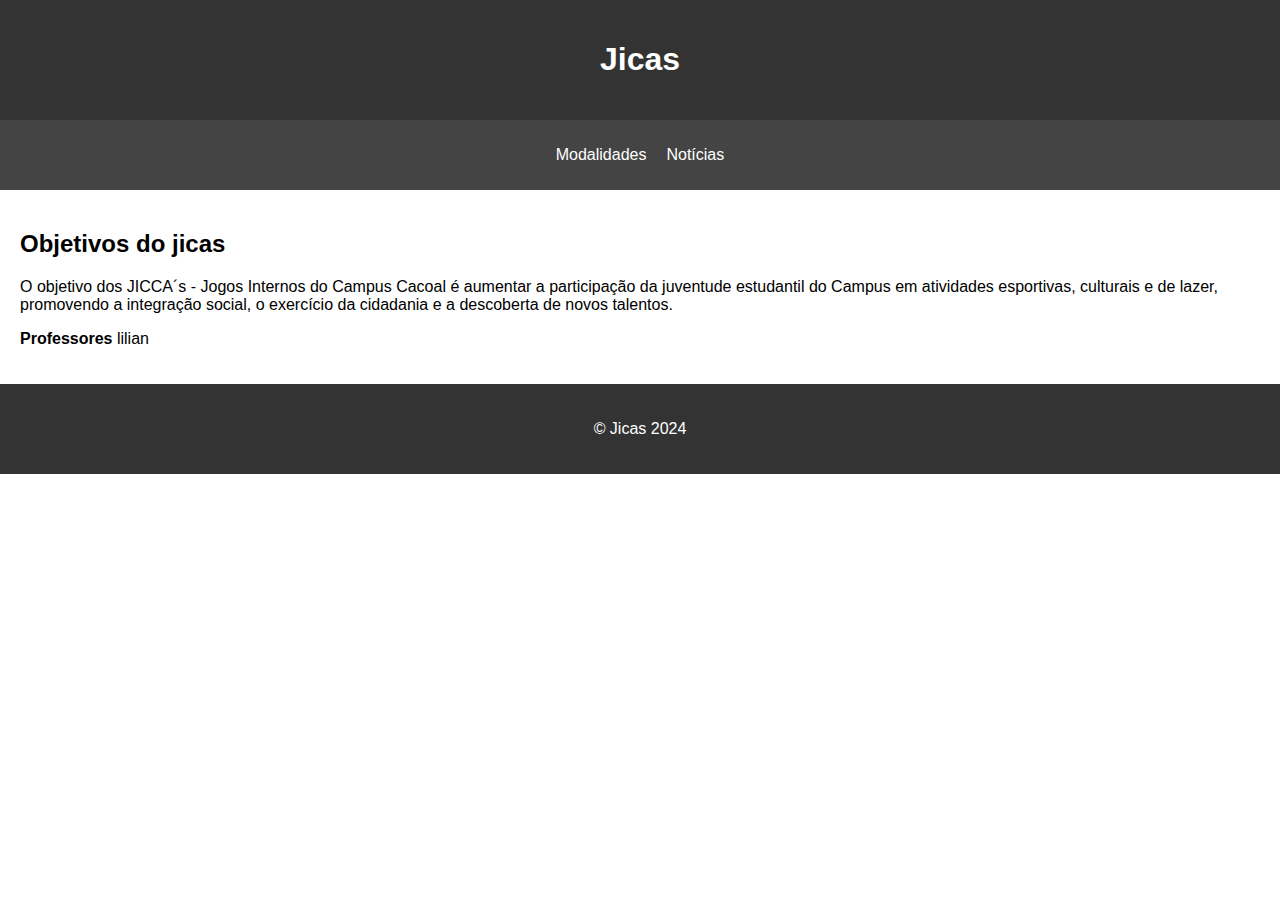
==== index.html @ c64b193c "querogoza" ====
<!DOCTYPE html>
<html lang="pt-BR">
<head>
    <meta charset="UTF-8">
    <meta name="viewport" content="width=device-width, initial-scale=1.0">
    <title>Jicas</title>
    <link rel="stylesheet" href="styles.css">
</head>
<body>
    <header>
        <h1>Jicas</h1>
    </header>
    <nav>
        <ul>
            <li><a href="modalidades.html">Modalidades</a></li>
            <li><a href="noticias.html">Notícias</a></li>
        </ul>
    </nav>
    <main>
        <DIV class="esquerda">
            <H2>Objetivos do jicas</H2>
            <p>O objetivo dos JICCA´s - Jogos Internos do Campus Cacoal é aumentar a participação da juventude
                estudantil do Campus em atividades esportivas, culturais e de lazer, promovendo a integração social, o
                exercício da cidadania e a descoberta de novos talentos.</p>
            <p><b>Professores</b> lilian</p>

            <DIV>
    </main>
    <footer>
        <p>&copy; Jicas 2024</p>
    </footer>
</body>
</html>
---- styles.css ----
body {
    font-family: Arial, sans-serif;
    margin: 0;
    padding: 0;
}

header {
    background-color: #333;
    color: #fff;
    text-align: center;
    padding: 20px 0;
}

nav {
    background-color: #444;
    padding: 10px 0;
}

nav ul {
    list-style-type: none;
    padding: 0;
    display: flex;
    justify-content: center;
}

nav ul li {
    margin: 0 10px;
}

nav ul li a {
    color: #fff;
    text-decoration: none;
}

main {
    display: flex;
    flex-wrap: wrap;
    justify-content: center;
    padding: 20px;
}

article {
    width: 300px;
    background-color: #f4f4f4;
    margin: 10px;
    padding: 10px;
    border-radius: 5px;
}

footer {
    background-color: #333;
    color: #fff;
    text-align: center;
    padding: 20px 0;
}

/* Adicionando informações sobre Flexbox */
main {
    display: flex;
    flex-wrap: wrap;
    justify-content: center;
}

article {
    flex: 1 1 300px;
    margin: 10px;
}

/* Flex container */
main {
    display: flex;
    flex-wrap: wrap;
    justify-content: center;
}

/* Flex item */
article {
    flex: 1 1 300px;
    margin: 10px;
}

/* Eixos */
/* O eixo principal é o eixo horizontal (linha principal) */
/* O eixo secundário é o eixo vertical (linha transversal) */
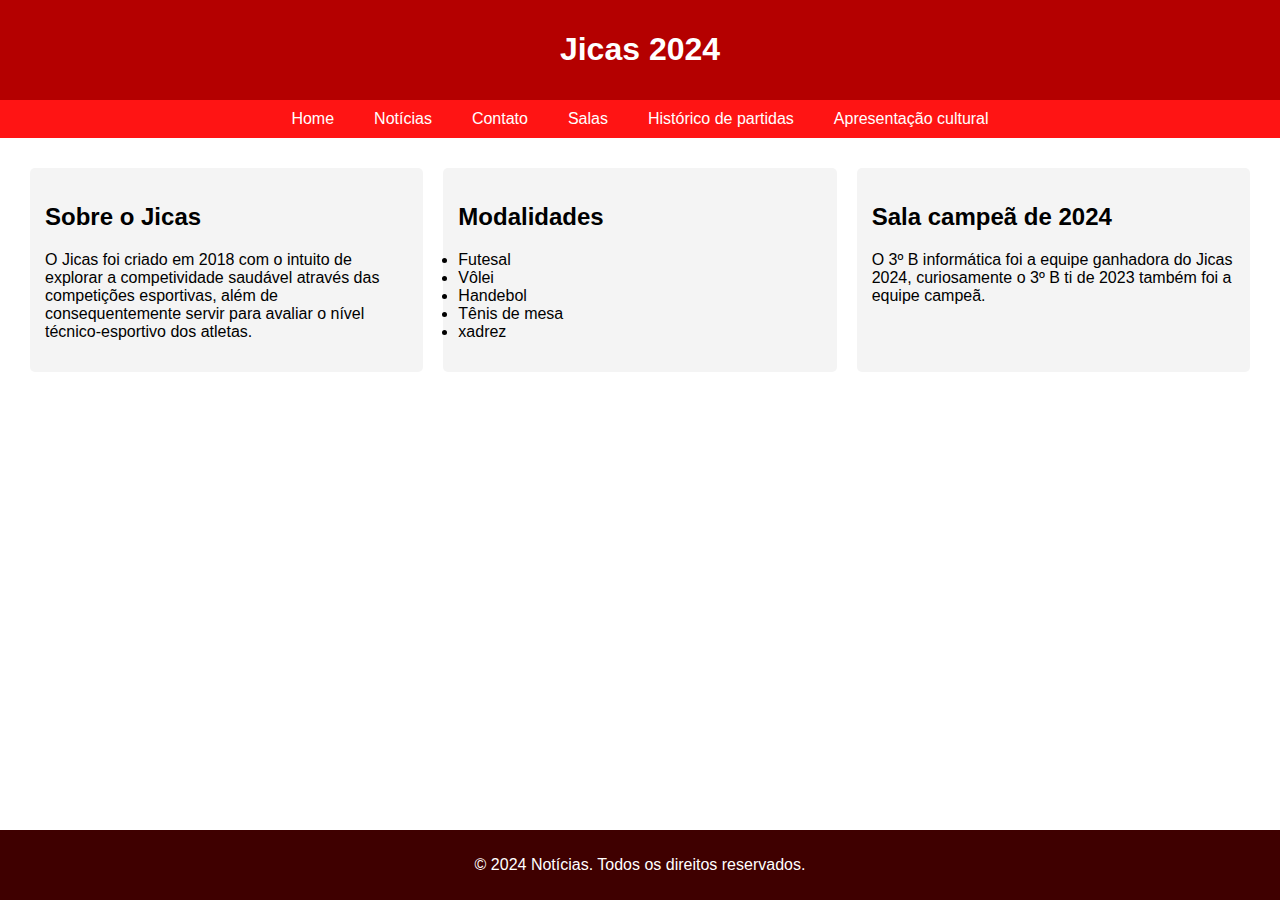
==== commit 34a48b06: "projeto final" ====
--- a/index.html
+++ b/index.html
@@ -1,5 +1,5 @@
 <!DOCTYPE html>
-<html lang="pt-BR">
+<html lang="pt-br">
 <head>
     <meta charset="UTF-8">
     <meta name="viewport" content="width=device-width, initial-scale=1.0">
@@ -7,27 +7,48 @@
     <link rel="stylesheet" href="styles.css">
 </head>
 <body>
-    <header>
-        <h1>Jicas</h1>
-    </header>
-    <nav>
-        <ul>
-            <li><a href="modalidades.html">Modalidades</a></li>
-            <li><a href="noticias.html">Notícias</a></li>
-        </ul>
-    </nav>
-    <main>
-        <DIV class="esquerda">
-            <H2>Objetivos do jicas</H2>
-            <p>O objetivo dos JICCA´s - Jogos Internos do Campus Cacoal é aumentar a participação da juventude
-                estudantil do Campus em atividades esportivas, culturais e de lazer, promovendo a integração social, o
-                exercício da cidadania e a descoberta de novos talentos.</p>
-            <p><b>Professores</b> lilian</p>
 
-            <DIV>
-    </main>
-    <footer>
-        <p>&copy; Jicas 2024</p>
-    </footer>
+<header>
+    <h1>Jicas 2024</h1>
+</header>
+
+<nav>
+    <a href="#">Home</a>
+    <a href="noticias.html">Notícias</a>
+    <a href="#">Contato</a>
+    <a href="#">Salas</a>
+    <a href="#">Histórico de partidas</a>
+    <a href="#">Apresentação cultural</a>
+</nav>
+
+<section class="container">
+    <article>
+        <h2>Sobre o Jicas</h2>
+        <p>O Jicas foi criado em 2018 com o intuito de explorar a competividade saudável através das competições esportivas,
+            além de consequentemente servir para avaliar o nível técnico-esportivo dos atletas.
+        </p>
+    </article>
+    <article>
+        <h2>Modalidades</h2>
+        <p>
+            <li>Futesal</li>
+            <li>Vôlei</li>
+            <li>Handebol</li>
+            <li>Tênis de mesa</li>
+            <li>xadrez</li>
+        </p>
+    </article>
+    <article>
+        <h2>Sala campeã de 2024</h2>
+        <p>O 3º B informática foi a equipe ganhadora do Jicas 2024, curiosamente o 3º B ti de 2023
+            também foi a equipe campeã.
+        </p>
+    </article>
+</section>
+
+<footer>
+    <p>&copy; 2024 Notícias. Todos os direitos reservados.</p>
+</footer>
+
 </body>
 </html>
--- a/styles.css
+++ b/styles.css
@@ -5,80 +5,52 @@
 }
 
 header {
-    background-color: #333;
+    background-color: #b40000;
     color: #fff;
+    padding: 10px 0;
     text-align: center;
-    padding: 20px 0;
 }
 
 nav {
-    background-color: #444;
-    padding: 10px 0;
+    display: flex;
+    justify-content: center;
+    background-color: #ff1414;
+    flex-direction: wrap;
 }
 
-nav ul {
-    list-style-type: none;
-    padding: 0;
-    display: flex;
-    justify-content: center;
+nav a {
+    color: #fff;
+    text-decoration: none;
+    padding: 10px 20px;
+    transition: background-color 0.3s;
 }
 
-nav ul li {
-    margin: 0 10px;
+nav a:hover {
+    background-color: #5e0000;
 }
 
-nav ul li a {
-    color: #fff;
-    text-decoration: none;
-}
-
-main {
+.container {
     display: flex;
+    flex-direction: row;
+    justify-content: space-around;
+    padding: 20px;
     flex-wrap: wrap;
-    justify-content: center;
-    padding: 20px;
 }
 
 article {
-    width: 300px;
+    flex: 1 1 300px;
     background-color: #f4f4f4;
     margin: 10px;
-    padding: 10px;
+    padding: 15px;
     border-radius: 5px;
 }
 
 footer {
-    background-color: #333;
+    background-color: #3f0000;
     color: #fff;
     text-align: center;
-    padding: 20px 0;
+    padding: 10px 0;
+    position: fixed;
+    bottom: 0;
+    width: 100%;
 }
-
-/* Adicionando informações sobre Flexbox */
-main {
-    display: flex;
-    flex-wrap: wrap;
-    justify-content: center;
-}
-
-article {
-    flex: 1 1 300px;
-    margin: 10px;
-}
-
-/* Flex container */
-main {
-    display: flex;
-    flex-wrap: wrap;
-    justify-content: center;
-}
-
-/* Flex item */
-article {
-    flex: 1 1 300px;
-    margin: 10px;
-}
-
-/* Eixos */
-/* O eixo principal é o eixo horizontal (linha principal) */
-/* O eixo secundário é o eixo vertical (linha transversal) */
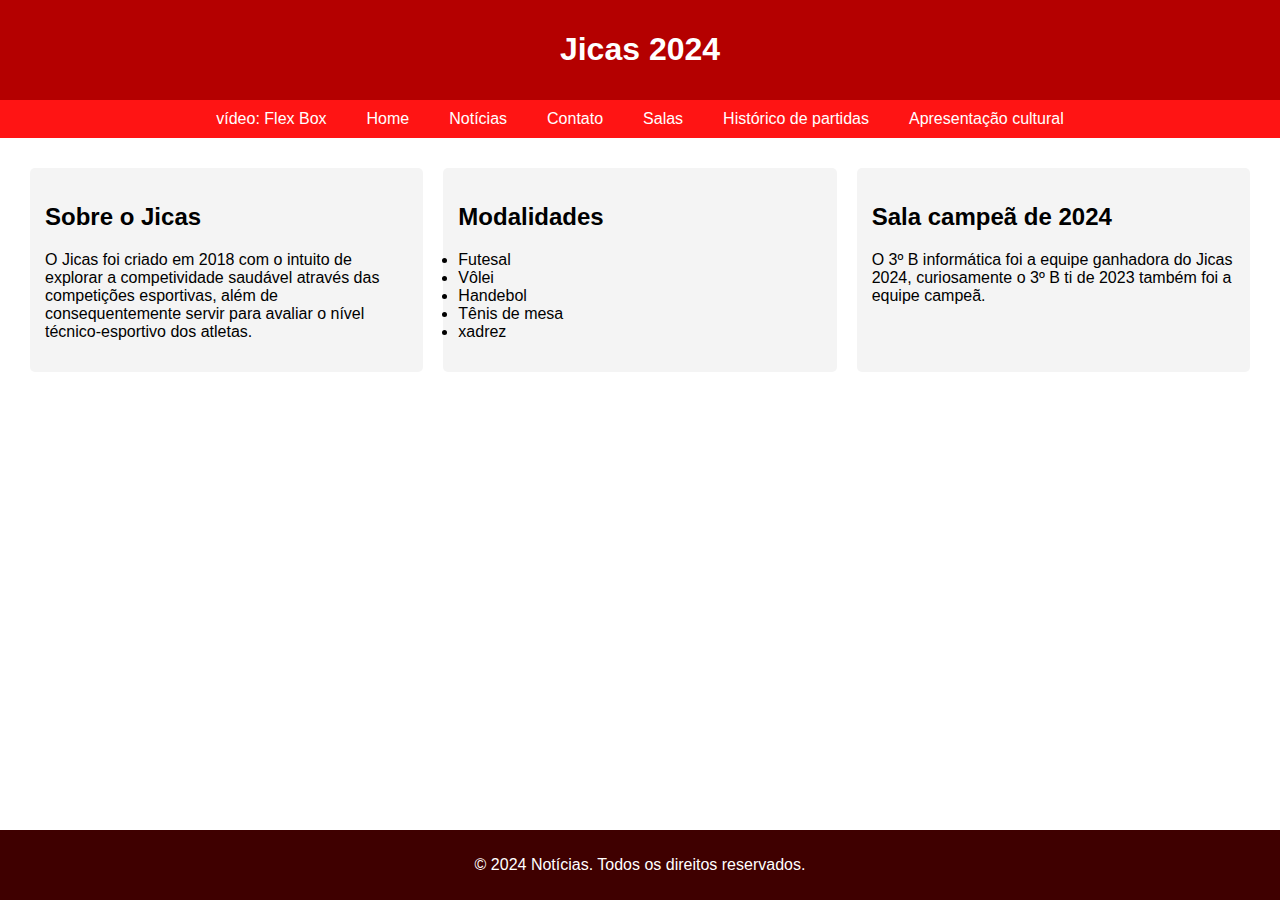
==== commit 7d13d99a: "adicionado o vídeo" ====
--- a/index.html
+++ b/index.html
@@ -13,6 +13,7 @@
 </header>
 
 <nav>
+    <a href="https://www.youtube.com/watch?v=M5JK-Jna1q4&t=326s">vídeo: Flex Box</a>
     <a href="#">Home</a>
     <a href="noticias.html">Notícias</a>
     <a href="#">Contato</a>
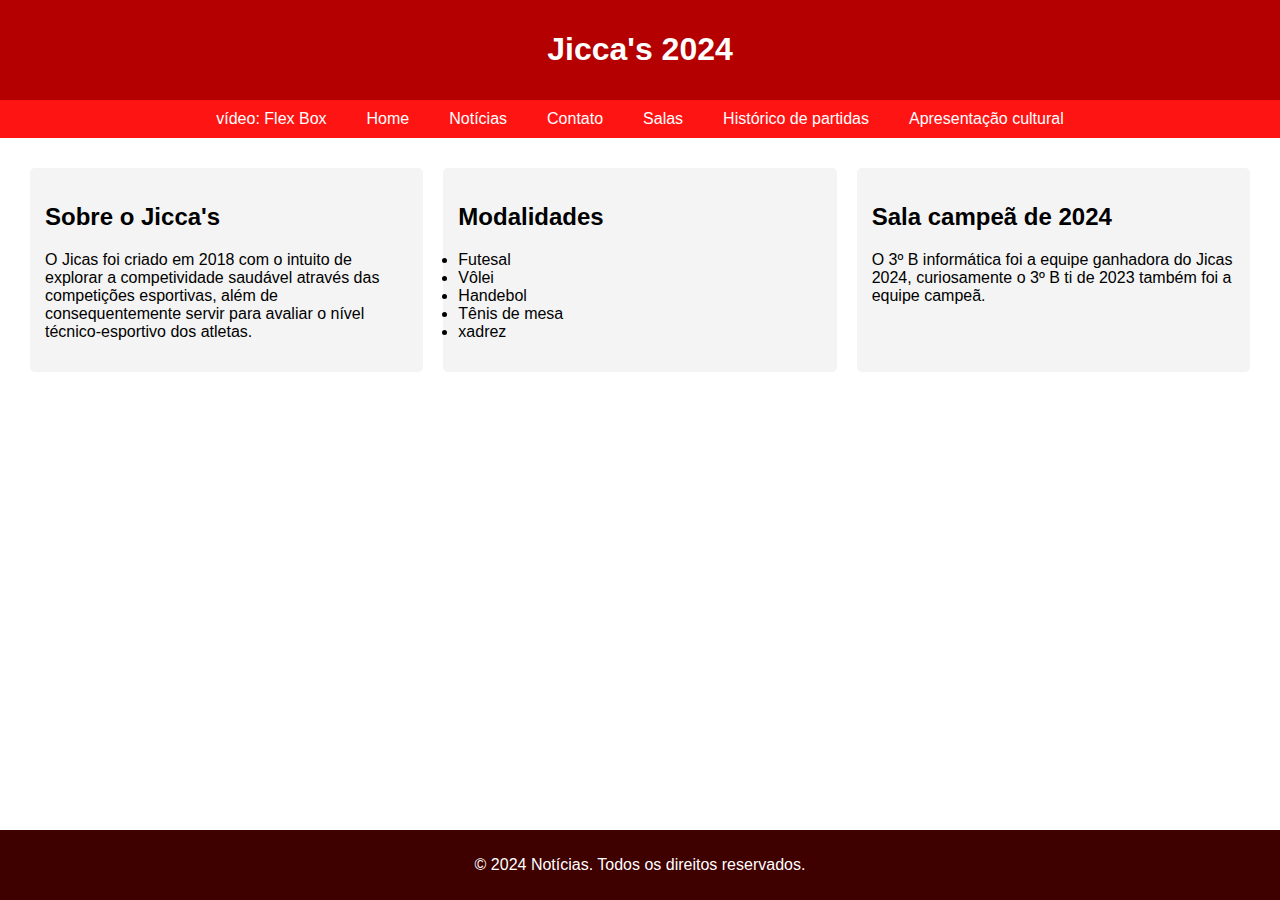
==== commit deb22e7a: "alteração do nome jicas" ====
--- a/index.html
+++ b/index.html
@@ -9,7 +9,7 @@
 <body>
 
 <header>
-    <h1>Jicas 2024</h1>
+    <h1>Jicca's 2024</h1>
 </header>
 
 <nav>
@@ -24,7 +24,7 @@
 
 <section class="container">
     <article>
-        <h2>Sobre o Jicas</h2>
+        <h2>Sobre o Jicca's</h2>
         <p>O Jicas foi criado em 2018 com o intuito de explorar a competividade saudável através das competições esportivas,
             além de consequentemente servir para avaliar o nível técnico-esportivo dos atletas.
         </p>
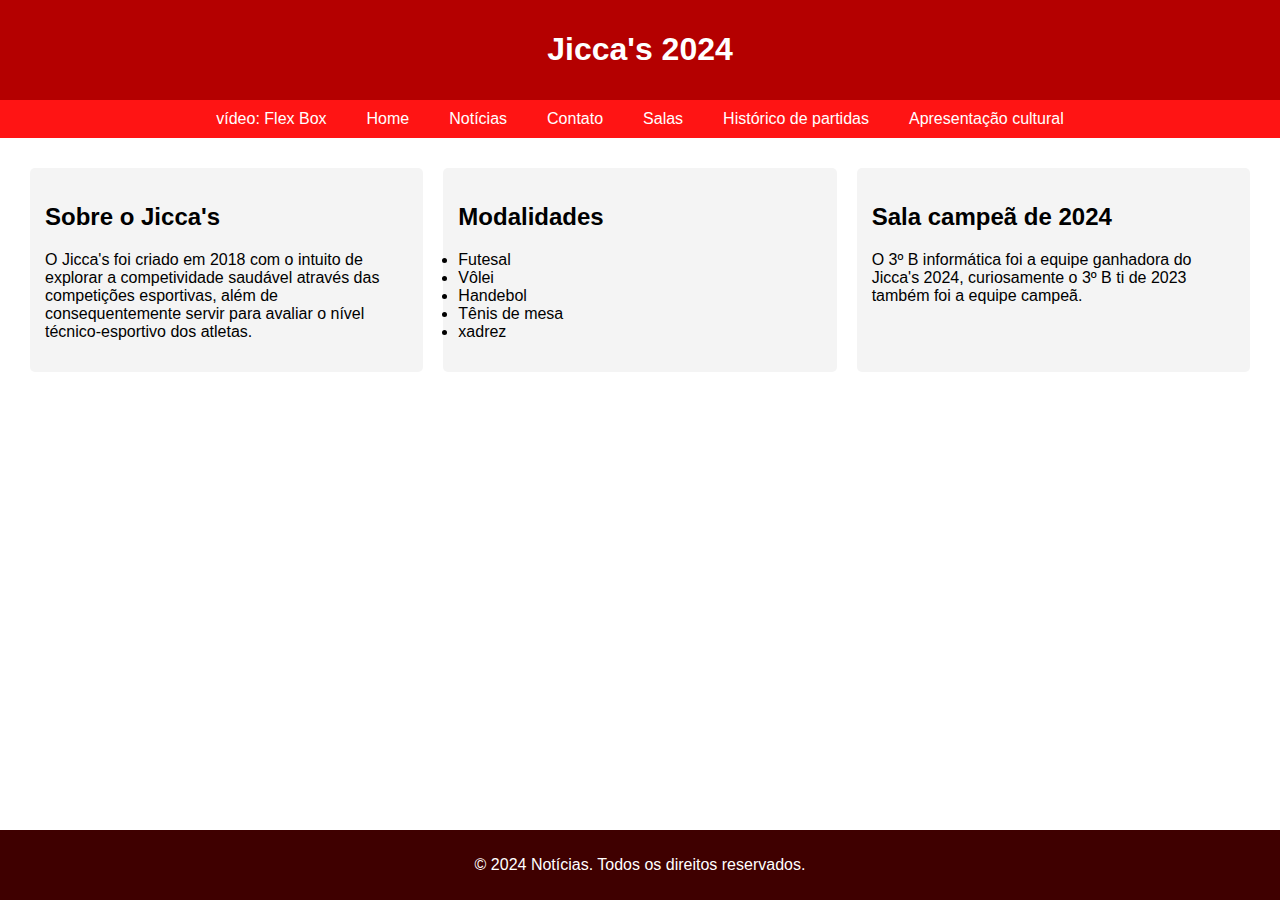
==== commit 30fff63a: "aff" ====
--- a/index.html
+++ b/index.html
@@ -3,7 +3,7 @@
 <head>
     <meta charset="UTF-8">
     <meta name="viewport" content="width=device-width, initial-scale=1.0">
-    <title>Jicas</title>
+    <title>Jicca's</title>
     <link rel="stylesheet" href="styles.css">
 </head>
 <body>
@@ -25,7 +25,7 @@
 <section class="container">
     <article>
         <h2>Sobre o Jicca's</h2>
-        <p>O Jicas foi criado em 2018 com o intuito de explorar a competividade saudável através das competições esportivas,
+        <p>O Jicca's foi criado em 2018 com o intuito de explorar a competividade saudável através das competições esportivas,
             além de consequentemente servir para avaliar o nível técnico-esportivo dos atletas.
         </p>
     </article>
@@ -41,7 +41,7 @@
     </article>
     <article>
         <h2>Sala campeã de 2024</h2>
-        <p>O 3º B informática foi a equipe ganhadora do Jicas 2024, curiosamente o 3º B ti de 2023
+        <p>O 3º B informática foi a equipe ganhadora do Jicca's 2024, curiosamente o 3º B ti de 2023
             também foi a equipe campeã.
         </p>
     </article>
